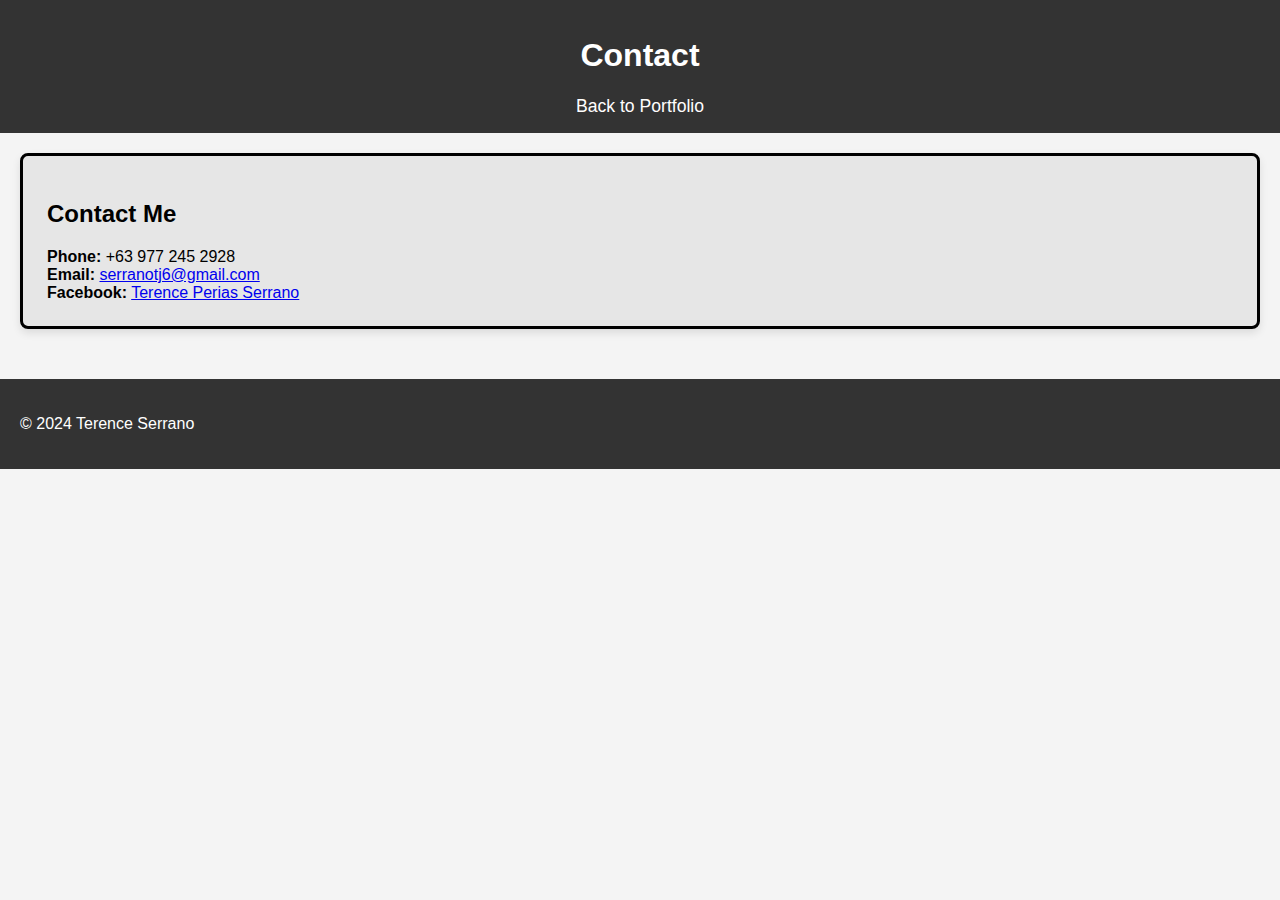
==== contact.html @ 4a218e60 "Add files via upload" ====
<!DOCTYPE html>
<html lang="en">
<head>
    <meta charset="UTF-8">
    <meta name="viewport" content="width=device-width, initial-scale=1.0">
    <title>Contact - My Portfolio</title>
    <link rel="stylesheet" href="styles.css">
</head>
<body>
    <header>
        <h1>Contact</h1>
        <a href="index.html">Back to Portfolio</a>
    </header>
    <main>
        <section>
            <div class="contact">
            <h2>Contact Me</h2>
            <div class="contact-info">
                <div><i class="fas fa-phone-alt"></i> <strong>Phone:</strong> +63 977 245 2928</div>
                <div><i class="fas fa-envelope"></i> 
                    <strong>Email:</strong> 
                    <a href="https://mail.google.com/mail/?view=cm&fs=1&to=serranotj6@gmail.com" target="_blank">serranotj6@gmail.com</a>
                </div>
                <div><i class="fab fa-facebook"></i> 
                    <strong>Facebook:</strong> 
                    <a href="https://www.facebook.com/terenceperias.serrano/" target="_blank">Terence Perias Serrano</a>
                </div>
            </div>
        </section>
    </main>
    <footer>
        <p>&copy; 2024 Terence Serrano</p>
    </footer>
</body>
</html>
---- styles.css ----
body {
    font-family: Arial, sans-serif;
    margin: 0;
    padding: 0;
    background-color: #f4f4f4;
}

header {
    background-color: #333;
    color: white;
    text-align: center;
    padding: 1em 0;
}

main {
    padding: 20px;
    text-align: center;
}

.introduction {
    margin-bottom: 30px;
}

.profile-image {
    width: 150px;
    height: 150px;
    border-radius: 50%;
    border-style: solid;
}

.basic-info {
    gap: 2em;
    margin-top: 1em;
    background-color: #312b2b11;
    padding: 5em;
    border-radius: 8px;
    text-align: center;
    box-shadow: 0 4px 8px rgba(0, 0, 0, 0.1);
    border-style: solid;
}

.stylish-info {
    gap: 2em;
    margin-top: 1em;
    background-color: #312b2b11;
    padding: auto;
    border-radius: 8px;
    text-align: center;
    box-shadow: 0 4px 8px rgba(0, 0, 0, 0.1);
    border-style: solid;
}

ul a {
        color: #000000;
        margin: 0 1em;
        text-decoration: none;
        font-size: 1.1em;
}

ul a:hover {
        text-decoration: underline;
}
    
.more-info {
    margin-top: 20px;
}

.more-info ul {
    list-style-type: none;
    padding: 0;
}

.more-info li {
    display: inline;
    margin: 0 15px;
}

footer {
    background-color: #333;
    color: white;
    padding: 20px;
    text-align: left;
    margin-top: 30px;
}

footer section {
    margin-bottom: 20px;
}

.profile img {
    width: auto;
    height: 200px;
    border-radius: 50px;
    border-style: solid;
 }

 .prof {
    width: 150px;
    height: 150px;
    border-radius: 50%;
 }


.profile .profi  {
    background-color: #312b2b11;
    padding: 1em;
    border-radius: 8px;
    text-align: center;
    box-shadow: 0 4px 8px rgba(0, 0, 0, 0.1);
    gap: 2em;
    margin-top: 1.5em;
}

.grad {
    gap: 2em;
    margin-top: 1em;
    background-color: #312b2b11;
    padding: 1.5em;
    border-radius: 8px;
    text-align: center;
    box-shadow: 0 4px 8px rgba(0, 0, 0, 0.1);
    text-align: left;
}

.educ {
    text-align: center;
}

.born {
    text-align: left;
}

.contact {
    text-align: left;
    margin-top: 0em;
    background-color: #312b2b11;
    padding: 1.5em;
    border-radius: 8px;
    box-shadow: 0 4px 8px rgba(0, 0, 0, 0.1);
    border-style: solid;
}

.award {
    gap: 2em;
    margin-top: 1em;
    background-color: #312b2b11;
    padding: 1.5em;
    border-radius: 8px;
    text-align: center;
    box-shadow: 0 4px 8px rgba(0, 0, 0, 0.1);
}

.awards {
    text-align: left;
}

.org {
    gap: 2em;
    margin-top: 1em;
    background-color: #312b2b11;
    padding: 1.5em;
    border-radius: 8px;
    text-align: center;
    box-shadow: 0 4px 8px rgba(0, 0, 0, 0.1);
}

.orgs {
    text-align: left;
}
.octaves {
    width: 300px;
    height: 200px;
    object-fit: cover;
}

.serenata {
    width: 300px;
    height: 200px;
    object-fit: cover;
}

header a {
    color: #fffefe;
        margin: 0 1em;
        text-decoration: none;
        font-size: 1.1em;
}

header a:hover {
    text-decoration: underline;
}

.game {
    gap: 2em;
    margin-top: 1em;
    background-color: #312b2b11;
    padding: 0.5em;
    border-radius: 8px;
    text-align: left;
    box-shadow: 0 4px 8px rgba(0, 0, 0, 0.1);
}

.sport {
    gap: 2em;
    margin-top: 1em;
    background-color: #312b2b11;
    padding: 0.5em;
    border-radius: 8px;
    text-align: left;
    box-shadow: 0 4px 8px rgba(0, 0, 0, 0.1);
}

.reading {
    gap: 2em;
    margin-top: 1em;
    background-color: #312b2b11;
    padding: 0.5em;
    border-radius: 8px;
    text-align: left;
    box-shadow: 0 4px 8px rgba(0, 0, 0, 0.1);
}

.sing {
    gap: 2em;
    margin-top: 1em;
    background-color: #312b2b11;
    padding: 0.5em;
    border-radius: 8px;
    text-align: left;
    box-shadow: 0 4px 8px rgba(0, 0, 0, 0.1);
}

.skill {
    gap: 2em;
    margin-top: 1em;
    background-color: #312b2b11;
    padding: 1.5em;
    border-radius: 8px;
    text-align: left;
    box-shadow: 0 4px 8px rgba(0, 0, 0, 0.1);
}
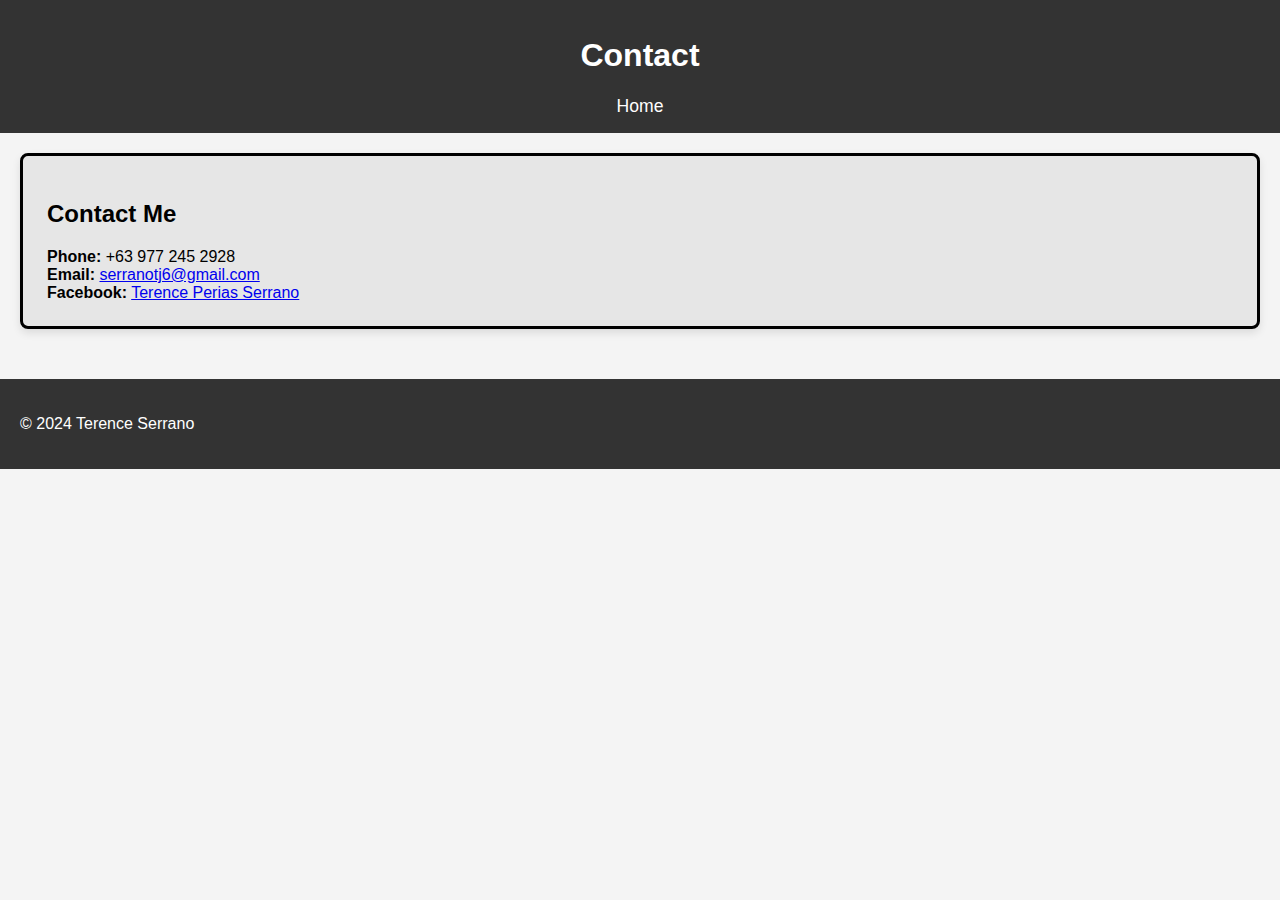
==== commit bfb8904d: "Update contact.html" ====
--- a/contact.html
+++ b/contact.html
@@ -9,7 +9,7 @@
 <body>
     <header>
         <h1>Contact</h1>
-        <a href="index.html">Back to Portfolio</a>
+        <a href="index.html">Home</a>
     </header>
     <main>
         <section>
@@ -32,4 +32,4 @@
         <p>&copy; 2024 Terence Serrano</p>
     </footer>
 </body>
-</html>+</html>
